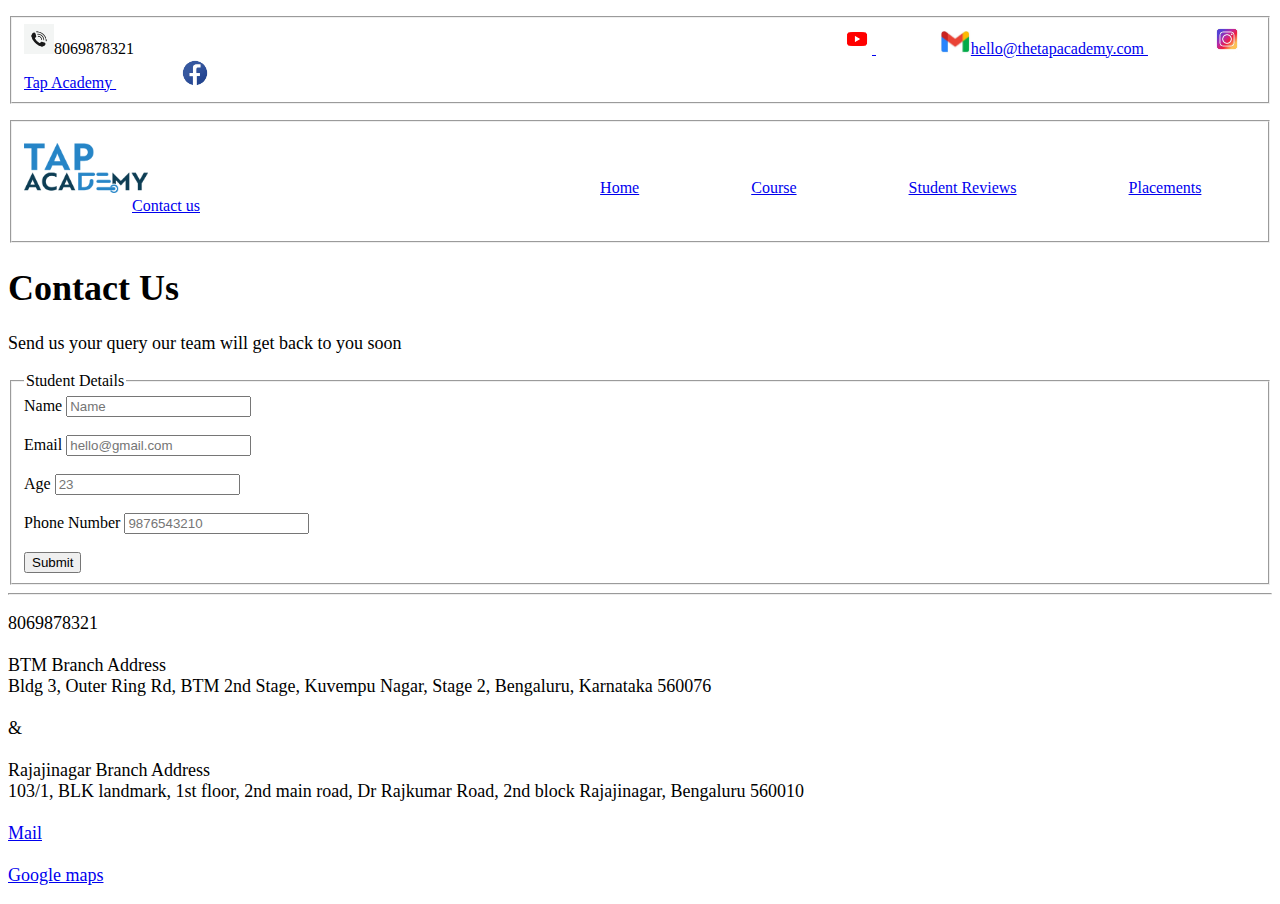
==== Contact.html @ 2affa199 "Add files via upload" ====
<!DOCTYPE html>
<html lang="en">
<head>
    <title>Contact Us</title>
</head>
<body>
    <p>
        <fieldset>
            <img src="callICON.png" alt="" height="30px">8069878321
            &nbsp;&nbsp;&nbsp;&nbsp;&nbsp;&nbsp;&nbsp;&nbsp;&nbsp;&nbsp;&nbsp;&nbsp;&nbsp;&nbsp;&nbsp;
            &nbsp;&nbsp;&nbsp;&nbsp;&nbsp;&nbsp;&nbsp;&nbsp;&nbsp;&nbsp;&nbsp;&nbsp;&nbsp;&nbsp;&nbsp;
            &nbsp;&nbsp;&nbsp;&nbsp;&nbsp;&nbsp;&nbsp;&nbsp;&nbsp;&nbsp;&nbsp;&nbsp;&nbsp;&nbsp;&nbsp;
            &nbsp;&nbsp;&nbsp;&nbsp;&nbsp;&nbsp;&nbsp;&nbsp;&nbsp;&nbsp;&nbsp;&nbsp;&nbsp;&nbsp;&nbsp;
            &nbsp;&nbsp;&nbsp;&nbsp;&nbsp;&nbsp;&nbsp;&nbsp;&nbsp;&nbsp;&nbsp;&nbsp;&nbsp;&nbsp;&nbsp;
            &nbsp;&nbsp;&nbsp;&nbsp;&nbsp;&nbsp;&nbsp;&nbsp;&nbsp;&nbsp;&nbsp;&nbsp;&nbsp;&nbsp;&nbsp;
            &nbsp;&nbsp;&nbsp;&nbsp;&nbsp;&nbsp;&nbsp;&nbsp;&nbsp;&nbsp;&nbsp;&nbsp;&nbsp;&nbsp;&nbsp;
            &nbsp;&nbsp;&nbsp;&nbsp;&nbsp;&nbsp;&nbsp;&nbsp;&nbsp;&nbsp;&nbsp;&nbsp;&nbsp;&nbsp;&nbsp;
            &nbsp;&nbsp;&nbsp;&nbsp;&nbsp;&nbsp;&nbsp;&nbsp;&nbsp;&nbsp;&nbsp;&nbsp;&nbsp;&nbsp;&nbsp;
            &nbsp;&nbsp;&nbsp;&nbsp;&nbsp;&nbsp;&nbsp;&nbsp;&nbsp;&nbsp;&nbsp;&nbsp;&nbsp;&nbsp;&nbsp;
            &nbsp;&nbsp;&nbsp;&nbsp;&nbsp;&nbsp;&nbsp;&nbsp;&nbsp;&nbsp;&nbsp;&nbsp;&nbsp;&nbsp;&nbsp;
            <a href="https://youtube.com/@TAPACADEMY?si=OkvGS1MlIMF_CW-c">
                <img src="youtubeICON.png" alt="" height="30px">
            </a>
            &nbsp;&nbsp;&nbsp;&nbsp;&nbsp;&nbsp;&nbsp;&nbsp;&nbsp;&nbsp;&nbsp;&nbsp;&nbsp;&nbsp;&nbsp;
            <a href="hello@thetapacademy.com">
                <img src="gmailICON.jpg" alt="" height="25px">hello@thetapacademy.com
            </a>
            &nbsp;&nbsp;&nbsp;&nbsp;&nbsp;&nbsp;&nbsp;&nbsp;&nbsp;&nbsp;&nbsp;&nbsp;&nbsp;&nbsp;&nbsp;
            <a href="https://instagram.com/tapacademy.online?igshid=NGVhN2U2NjQ0Yg==">
                <img src="instagramICON.jpg" alt="" height="30px">Tap Academy
            </a>
            &nbsp;&nbsp;&nbsp;&nbsp;&nbsp;&nbsp;&nbsp;&nbsp;&nbsp;&nbsp;&nbsp;&nbsp;&nbsp;&nbsp;&nbsp;
            <a href="https://www.facebook.com/thetapacademy">
                <img src="FBicon.png" alt="" height="30px">
            </a>
        </fieldset>
       </p>
        <fieldset>
            <p>
               <img src="the-tap-academy-logo-01.png" alt="Tap Academy" height="50px">
               &nbsp;&nbsp;&nbsp;&nbsp;&nbsp;&nbsp;&nbsp;&nbsp;&nbsp;&nbsp;&nbsp;&nbsp;&nbsp;&nbsp;&nbsp;
               &nbsp;&nbsp;&nbsp;&nbsp;&nbsp;&nbsp;&nbsp;&nbsp;&nbsp;&nbsp;&nbsp;&nbsp;&nbsp;&nbsp;&nbsp;
               &nbsp;&nbsp;&nbsp;&nbsp;&nbsp;&nbsp;&nbsp;&nbsp;&nbsp;&nbsp;&nbsp;&nbsp;&nbsp;&nbsp;&nbsp;
               &nbsp;&nbsp;&nbsp;&nbsp;&nbsp;&nbsp;&nbsp;&nbsp;&nbsp;&nbsp;&nbsp;&nbsp;&nbsp;&nbsp;&nbsp;
               &nbsp;&nbsp;&nbsp;&nbsp;&nbsp;&nbsp;&nbsp;&nbsp;&nbsp;&nbsp;&nbsp;&nbsp;&nbsp;&nbsp;&nbsp;
               &nbsp;&nbsp;&nbsp;&nbsp;&nbsp;&nbsp;&nbsp;&nbsp;&nbsp;&nbsp;&nbsp;&nbsp;&nbsp;&nbsp;&nbsp;
               &nbsp;&nbsp;&nbsp;&nbsp;&nbsp;&nbsp;&nbsp;&nbsp;&nbsp;&nbsp;&nbsp;&nbsp;&nbsp;&nbsp;&nbsp;
               <a href="http://127.0.0.1:5500/TapAxademy%20Home.html">Home</a> 
               &nbsp;&nbsp;&nbsp;&nbsp;&nbsp;&nbsp;&nbsp;&nbsp;&nbsp;&nbsp;&nbsp;&nbsp;&nbsp;&nbsp;&nbsp;
               &nbsp;&nbsp;&nbsp;&nbsp;&nbsp;&nbsp;&nbsp;&nbsp;&nbsp;&nbsp;
               <a href="http://127.0.0.1:5500/courses.html">Course</a>
               &nbsp;&nbsp;&nbsp;&nbsp;&nbsp;&nbsp;&nbsp;&nbsp;&nbsp;&nbsp;&nbsp;&nbsp;&nbsp;&nbsp;&nbsp;
               &nbsp;&nbsp;&nbsp;&nbsp;&nbsp;&nbsp;&nbsp;&nbsp;&nbsp;&nbsp;
               <a href="http://127.0.0.1:5500/Student's%20Review.html">Student Reviews</a>
               &nbsp;&nbsp;&nbsp;&nbsp;&nbsp;&nbsp;&nbsp;&nbsp;&nbsp;&nbsp;&nbsp;&nbsp;&nbsp;&nbsp;&nbsp;
               &nbsp;&nbsp;&nbsp;&nbsp;&nbsp;&nbsp;&nbsp;&nbsp;&nbsp;&nbsp;
               <a href="http://127.0.0.1:5500/Placements.html">Placements</a>
               &nbsp;&nbsp;&nbsp;&nbsp;&nbsp;&nbsp;&nbsp;&nbsp;&nbsp;&nbsp;&nbsp;&nbsp;&nbsp;&nbsp;&nbsp;
               &nbsp;&nbsp;&nbsp;&nbsp;&nbsp;&nbsp;&nbsp;&nbsp;&nbsp;&nbsp;
               <a href="http://127.0.0.1:5500/Contact.html">Contact us</a>
            </p>
        </fieldset>
    <font size="4px">
        <h1>Contact Us</h1>
        <p>Send us your query our team will get back to you soon</p>
    </font>
    <form action="http://127.0.0.1:5500/TapAxademy%20Home.html">
        <fieldset>
            <legend>Student Details</legend>
            <label for="name">Name</label>
            <input type="text" name="name" id="name" required pattern="[a-zA-Z]{3,30}" placeholder="Name"><br><br>
            <label for="email">Email</label>
            <input type="email" name="email" id="email" required placeholder="hello@gmail.com"><br><br>
            <label for="age">Age</label>
            <input type="number" name="age" id="age" required placeholder="23"><br><br>
            <label for="pno">Phone Number</label>
            <input type="text" name="pno" id="pno" required pattern="[6-9]{1}[0-9]{9}" placeholder="9876543210"><br><br>
            <input type="submit">
        </fieldset>
    </form>
    <hr>
    <font size="4px">
        <p>
            8069878321 <br><br>
            BTM Branch Address <br>
            Bldg 3, Outer Ring Rd, BTM 2nd Stage, Kuvempu Nagar, Stage 2, Bengaluru, Karnataka 560076 <br>
            <br>&<br><br>
            Rajajinagar Branch Address <br>
            103/1, BLK landmark, 1st floor, 2nd main road, Dr Rajkumar Road, 2nd block Rajajinagar, Bengaluru 560010 <br>
            <br>
            <a href="info@thetapacademy.com">Mail</a><br><br>
            <a href="https://maps.google.com/maps?ll=12.954058,77.5837&z=10&t=m&hl=en-IN&gl=US&mapclient=embed&q=Tap%20Academy">Google maps</a>
        </p>
    </font>
</body>
</html>
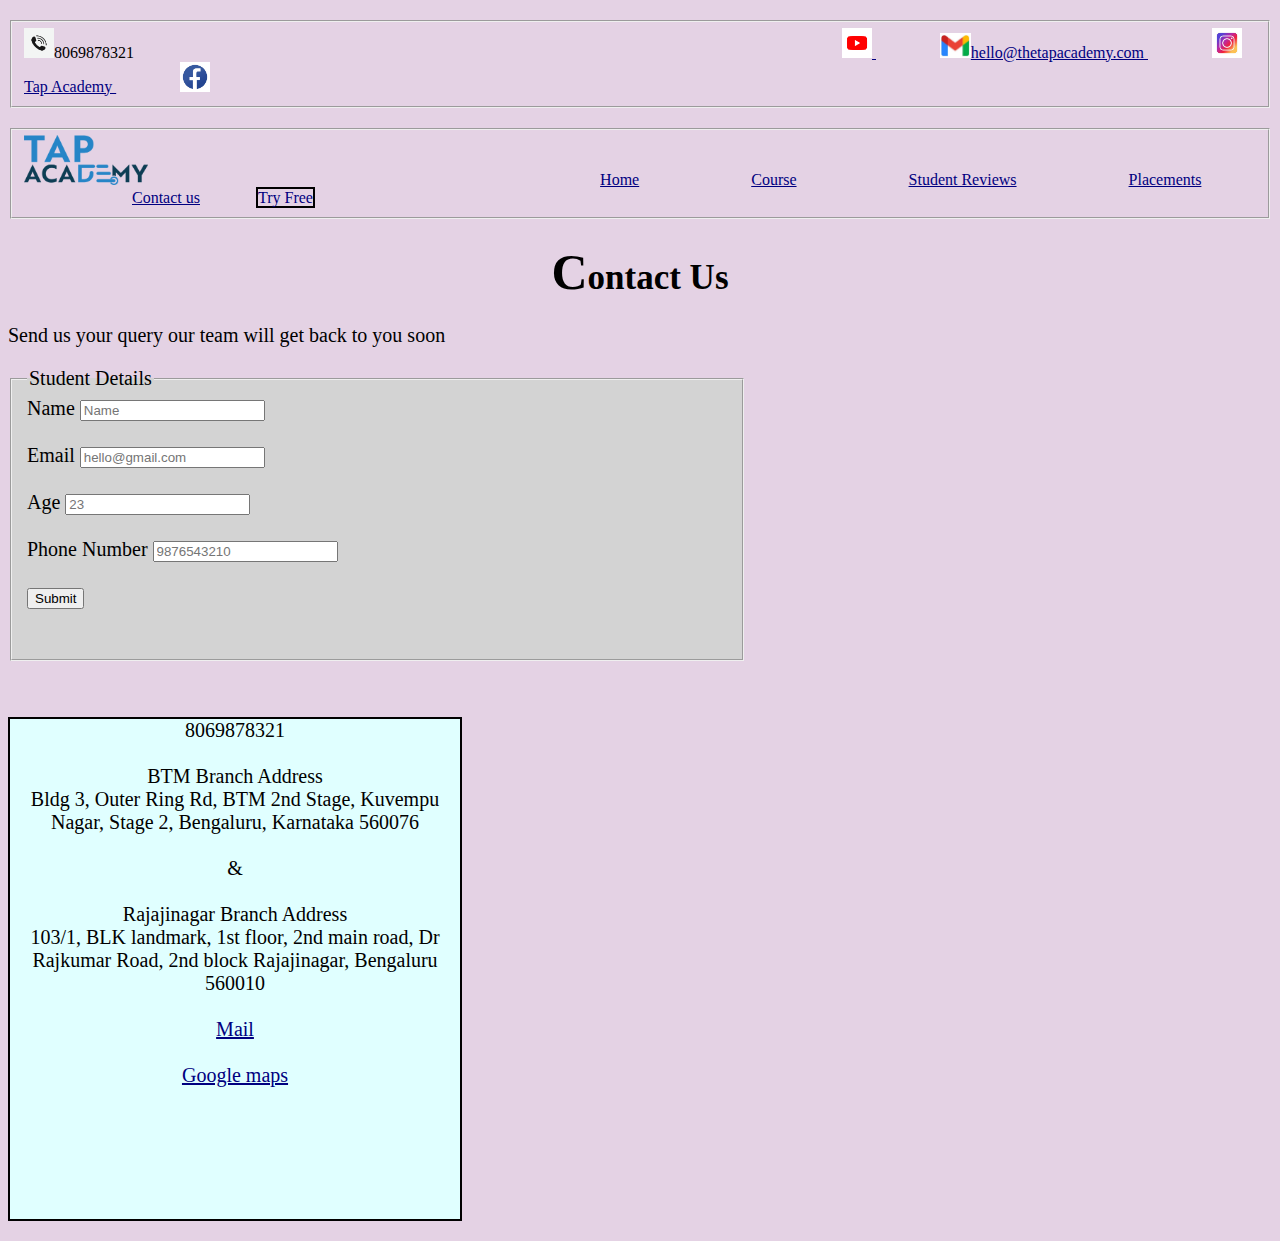
==== commit f16bf0ee: "Add files via upload" ====
--- a/Contact.html
+++ b/Contact.html
@@ -2,8 +2,51 @@
 <html lang="en">
 <head>
     <title>Contact Us</title>
+    <style>
+        #try_free{
+            border: 2px solid black;
+            text-decoration: none;
+        }
+        #try_free:hover{
+            background-color: azure;
+        }
+        h1{
+            text-align: center;
+            font-size: 35px;
+            font-family: 'Times New Roman', Times, serif;
+        }
+        h1::first-letter{
+            font-size: 50px;
+            font-family: 'Times New Roman', Times, serif;
+        }
+        p,pre{
+            font-size: 20px;
+            font-family: 'Times New Roman', Times, serif;
+        }
+        #details{
+            border: 2px solid black; 
+            height: 500px; 
+            width: 450px; 
+            text-align: center; 
+            background-color: lightcyan
+        }
+        a:link{
+            color: navy;
+        }
+        a:visited{
+            color:rgb(76, 1, 76);
+        }
+        a:active{
+            color: firebrick;
+        }
+        .content:hover{
+            background-color: lightcyan;
+            text-decoration: none;
+            border-radius: 3px;
+        }
+    </style>
 </head>
-<body>
+<body style="background-color: rgb(228, 210, 228);">
     <p>
         <fieldset>
             <img src="callICON.png" alt="" height="30px">8069878321
@@ -36,7 +79,6 @@
         </fieldset>
        </p>
         <fieldset>
-            <p>
                <img src="the-tap-academy-logo-01.png" alt="Tap Academy" height="50px">
                &nbsp;&nbsp;&nbsp;&nbsp;&nbsp;&nbsp;&nbsp;&nbsp;&nbsp;&nbsp;&nbsp;&nbsp;&nbsp;&nbsp;&nbsp;
                &nbsp;&nbsp;&nbsp;&nbsp;&nbsp;&nbsp;&nbsp;&nbsp;&nbsp;&nbsp;&nbsp;&nbsp;&nbsp;&nbsp;&nbsp;
@@ -45,27 +87,30 @@
                &nbsp;&nbsp;&nbsp;&nbsp;&nbsp;&nbsp;&nbsp;&nbsp;&nbsp;&nbsp;&nbsp;&nbsp;&nbsp;&nbsp;&nbsp;
                &nbsp;&nbsp;&nbsp;&nbsp;&nbsp;&nbsp;&nbsp;&nbsp;&nbsp;&nbsp;&nbsp;&nbsp;&nbsp;&nbsp;&nbsp;
                &nbsp;&nbsp;&nbsp;&nbsp;&nbsp;&nbsp;&nbsp;&nbsp;&nbsp;&nbsp;&nbsp;&nbsp;&nbsp;&nbsp;&nbsp;
-               <a href="http://127.0.0.1:5500/TapAxademy%20Home.html">Home</a> 
+               <a href="TapAxademy Home.html" class="content">Home</a> 
                &nbsp;&nbsp;&nbsp;&nbsp;&nbsp;&nbsp;&nbsp;&nbsp;&nbsp;&nbsp;&nbsp;&nbsp;&nbsp;&nbsp;&nbsp;
                &nbsp;&nbsp;&nbsp;&nbsp;&nbsp;&nbsp;&nbsp;&nbsp;&nbsp;&nbsp;
-               <a href="http://127.0.0.1:5500/courses.html">Course</a>
+               <a href="courses.html" class="content">Course</a>
                &nbsp;&nbsp;&nbsp;&nbsp;&nbsp;&nbsp;&nbsp;&nbsp;&nbsp;&nbsp;&nbsp;&nbsp;&nbsp;&nbsp;&nbsp;
                &nbsp;&nbsp;&nbsp;&nbsp;&nbsp;&nbsp;&nbsp;&nbsp;&nbsp;&nbsp;
-               <a href="http://127.0.0.1:5500/Student's%20Review.html">Student Reviews</a>
+               <a href="Student's Review.html" class="content">Student Reviews</a>
                &nbsp;&nbsp;&nbsp;&nbsp;&nbsp;&nbsp;&nbsp;&nbsp;&nbsp;&nbsp;&nbsp;&nbsp;&nbsp;&nbsp;&nbsp;
                &nbsp;&nbsp;&nbsp;&nbsp;&nbsp;&nbsp;&nbsp;&nbsp;&nbsp;&nbsp;
-               <a href="http://127.0.0.1:5500/Placements.html">Placements</a>
+               <a href="Placements.html" class="content">Placements</a>
                &nbsp;&nbsp;&nbsp;&nbsp;&nbsp;&nbsp;&nbsp;&nbsp;&nbsp;&nbsp;&nbsp;&nbsp;&nbsp;&nbsp;&nbsp;
                &nbsp;&nbsp;&nbsp;&nbsp;&nbsp;&nbsp;&nbsp;&nbsp;&nbsp;&nbsp;
-               <a href="http://127.0.0.1:5500/Contact.html">Contact us</a>
-            </p>
+               <a href="Contact.html" class="content">Contact us</a>
+               &nbsp;&nbsp;&nbsp;&nbsp;&nbsp;&nbsp;&nbsp;&nbsp;&nbsp;&nbsp;&nbsp;&nbsp;
+               <a href="https://thetapacademy.com" id="try_free">Try Free</a>
+
+
         </fieldset>
     <font size="4px">
         <h1>Contact Us</h1>
         <p>Send us your query our team will get back to you soon</p>
     </font>
     <form action="http://127.0.0.1:5500/TapAxademy%20Home.html">
-        <fieldset>
+        <fieldset style="background-color: lightgray; height: 270px; width: 700px; font-size: 20px;">
             <legend>Student Details</legend>
             <label for="name">Name</label>
             <input type="text" name="name" id="name" required pattern="[a-zA-Z]{3,30}" placeholder="Name"><br><br>
@@ -78,9 +123,9 @@
             <input type="submit">
         </fieldset>
     </form>
-    <hr>
+    <br><br>
     <font size="4px">
-        <p>
+        <p id="details">
             8069878321 <br><br>
             BTM Branch Address <br>
             Bldg 3, Outer Ring Rd, BTM 2nd Stage, Kuvempu Nagar, Stage 2, Bengaluru, Karnataka 560076 <br>
@@ -89,7 +134,7 @@
             103/1, BLK landmark, 1st floor, 2nd main road, Dr Rajkumar Road, 2nd block Rajajinagar, Bengaluru 560010 <br>
             <br>
             <a href="info@thetapacademy.com">Mail</a><br><br>
-            <a href="https://maps.google.com/maps?ll=12.954058,77.5837&z=10&t=m&hl=en-IN&gl=US&mapclient=embed&q=Tap%20Academy">Google maps</a>
+            <a href="https://maps.google.com/maps?ll=12.954058,77.5837&z=10&t=m&hl=en-IN&gl=US&mapclient=embed&q=Tap%20Academy" >Google maps</a>
         </p>
     </font>
 </body>
